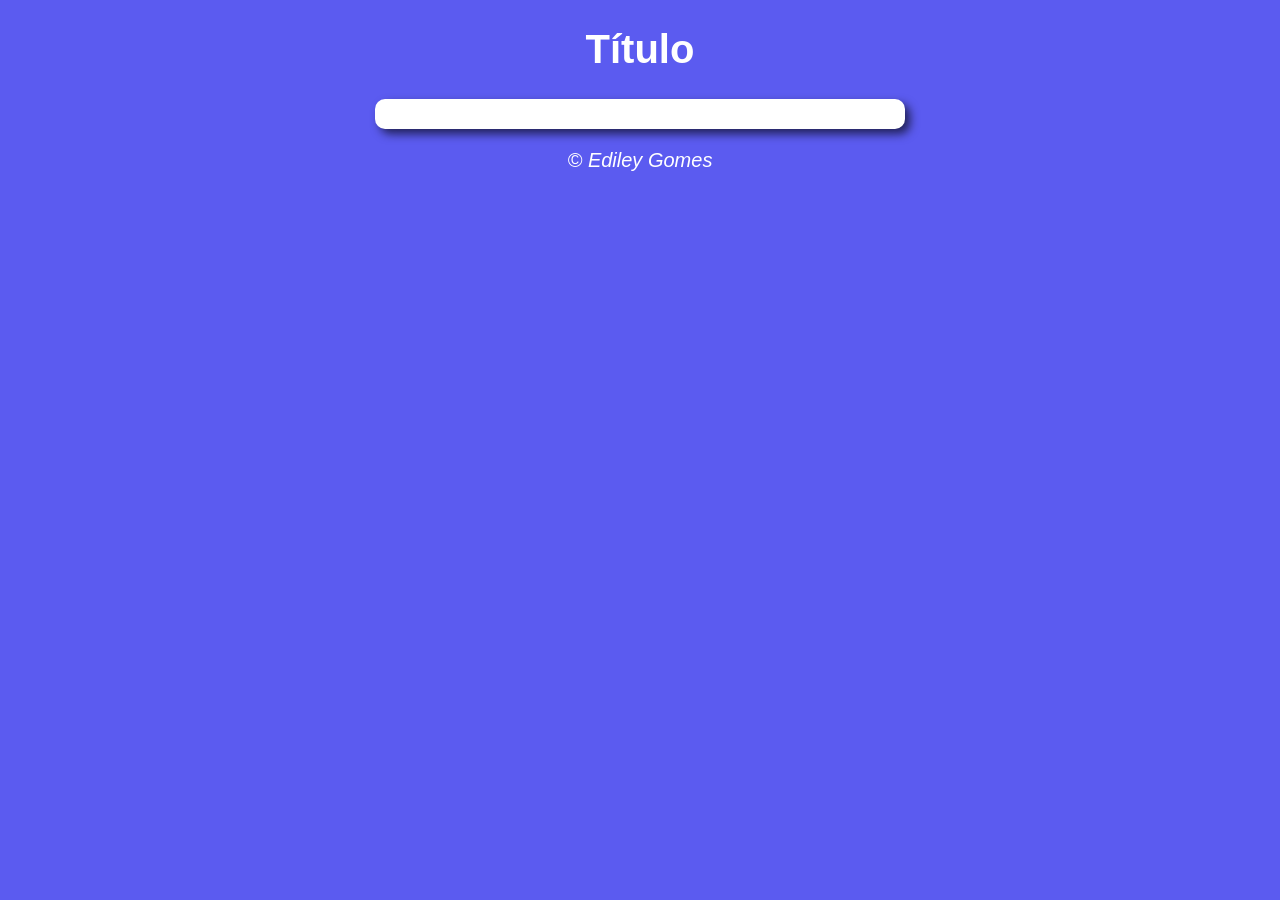
==== desafios/desafio-part-1/modelo.html @ 82ce72ce "2" ====
<!DOCTYPE html>
<html lang="pt-br">
<head>
    <meta charset="UTF-8">
    <meta name="viewport" content="width=device-width, initial-scale=1.0">
    <title>Modelo</title>
    <link rel="stylesheet" href="estilo/style.css">
</head>
<body>
    <header>
        <h1>Título</h1>
    </header>
    <section>
        <div>

        </div>
        <div>

        </div>
    </section>
    <footer>
        <p>&copy; Ediley Gomes</p>
    </footer>
    <script src="script/script.js"></script>
</body>
</html>
---- desafios/desafio-part-1/estilo/style.css ----
body {
    background-color: rgb(91, 91, 240);
    font: normal 15pt arial;
}

header {
    color: white;
    text-align: center;
}

section {
    background-color: white;
    border-radius: 10px;
    padding: 15px;
    width: 500px;
    margin: auto;
    box-shadow: 5px 5px 10px rgba(0, 0, 0, 0.63);
}

footer {
    color: white;
    text-align: center;
    font-style: italic;
}
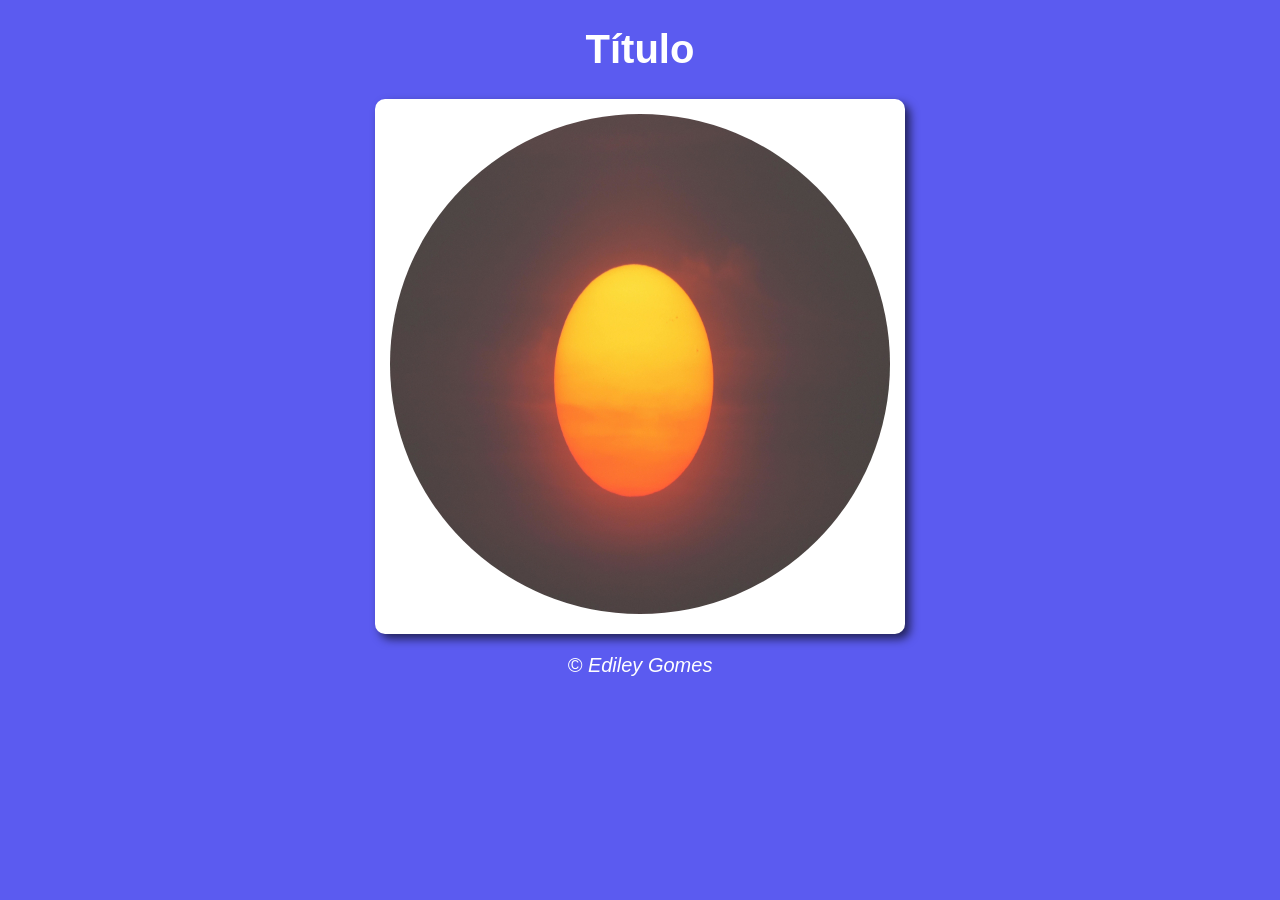
==== commit 70e6cabe: "2" ====
--- a/desafios/desafio-part-1/modelo.html
+++ b/desafios/desafio-part-1/modelo.html
@@ -12,7 +12,7 @@
     </header>
     <section>
         <div>
-
+            <img src="./img/sla.JPG" alt="">
         </div>
         <div>
 
--- a/desafios/desafio-part-1/estilo/style.css
+++ b/desafios/desafio-part-1/estilo/style.css
@@ -21,4 +21,11 @@
     color: white;
     text-align: center;
     font-style: italic;
+}
+
+img {
+    width: 500px;
+    margin: auto;
+    border-radius: 50%;
+    position: relative;
 }
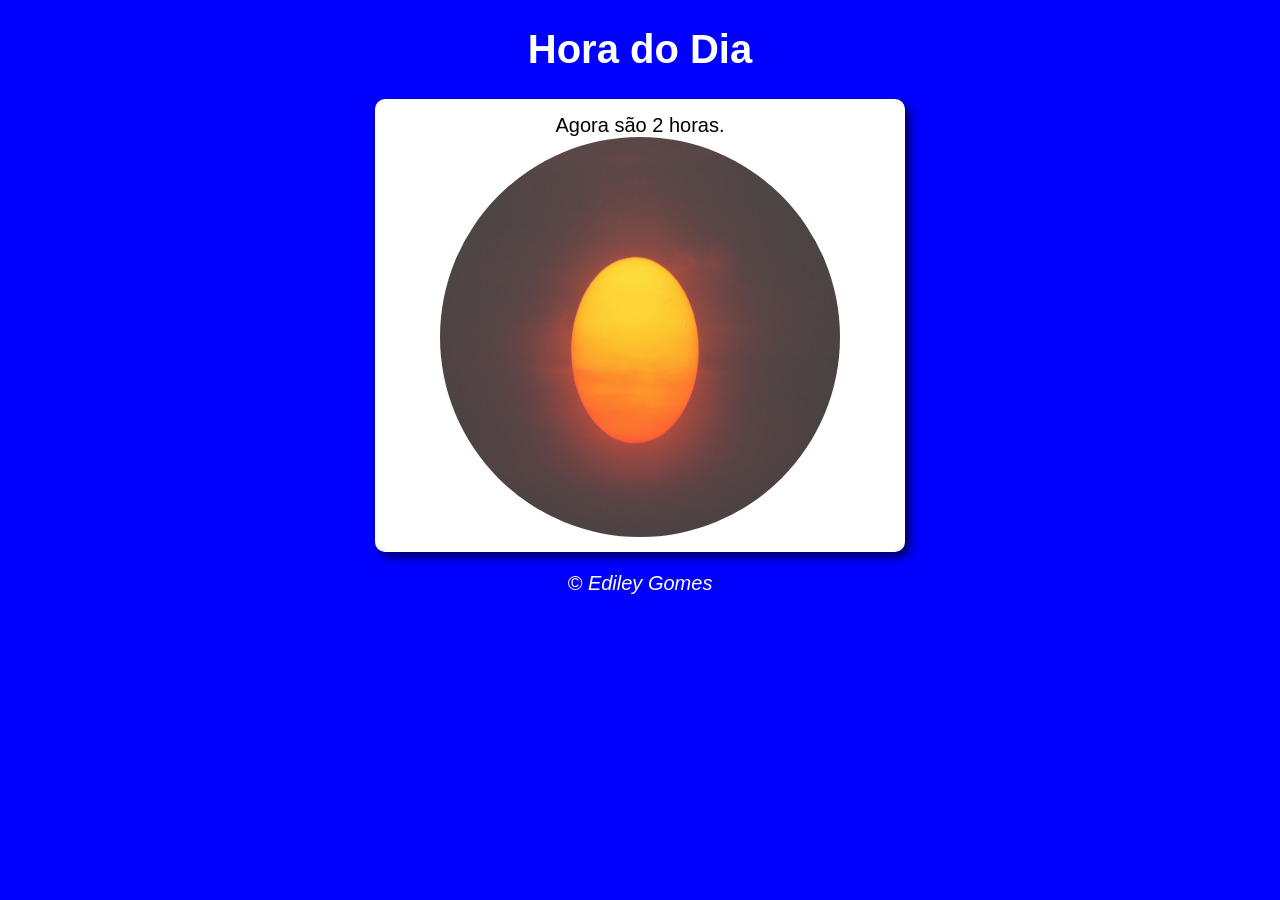
==== commit 9a69ad47: "2" ====
--- a/desafios/desafio-part-1/modelo.html
+++ b/desafios/desafio-part-1/modelo.html
@@ -6,16 +6,16 @@
     <title>Modelo</title>
     <link rel="stylesheet" href="estilo/style.css">
 </head>
-<body>
+<body id="body" onload="carregar()">
     <header>
-        <h1>Título</h1>
+        <h1>Hora do Dia</h1>
     </header>
     <section>
-        <div>
-            <img src="./img/sla.JPG" alt="">
+        <div id="msg">
+            Aqui Vai aparecer a Hora
         </div>
-        <div>
-
+        <div id="foto">
+            <img id="imagem" src="../desafio-part-1/img/sla.JPG" alt="Foto do dia">
         </div>
     </section>
     <footer>
--- a/desafios/desafio-part-1/estilo/style.css
+++ b/desafios/desafio-part-1/estilo/style.css
@@ -24,8 +24,13 @@
 }
 
 img {
-    width: 500px;
+    width: 400px;
     margin: auto;
     border-radius: 50%;
-    position: relative;
+}
+
+#foto, #msg{
+    align-items: center;
+    display: flex;
+    justify-content: center;
 }
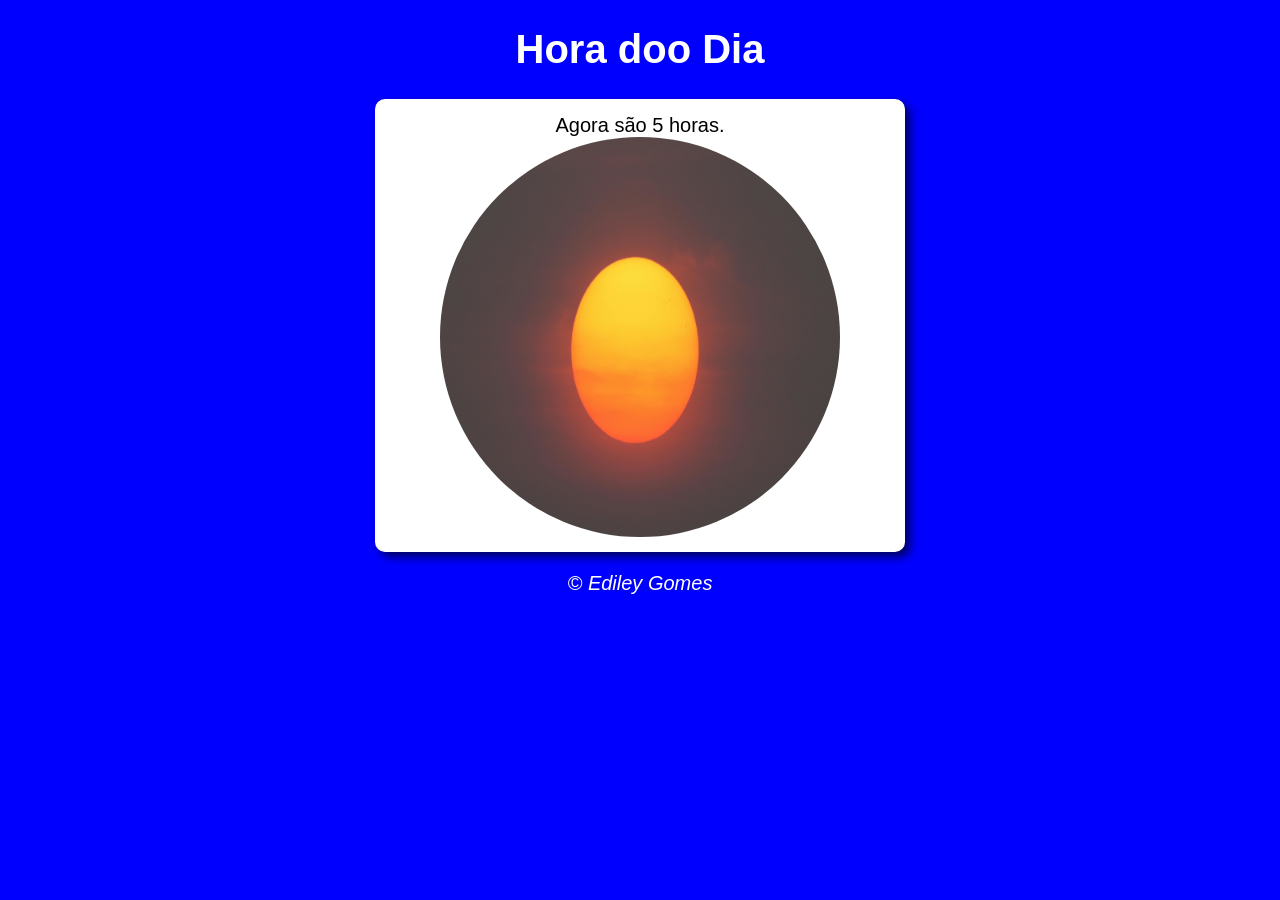
==== commit 60a4ed5a: "Update modelo.html" ====
--- a/desafios/desafio-part-1/modelo.html
+++ b/desafios/desafio-part-1/modelo.html
@@ -8,14 +8,14 @@
 </head>
 <body id="body" onload="carregar()">
     <header>
-        <h1>Hora do Dia</h1>
+        <h1>Hora doo Dia</h1>
     </header>
     <section>
         <div id="msg">
             Aqui Vai aparecer a Hora
         </div>
         <div id="foto">
-            <img id="imagem" src="../desafio-part-1/img/sla.JPG" alt="Foto do dia">
+            <img id="imagem" src="" alt="Foto do dia">
         </div>
     </section>
     <footer>
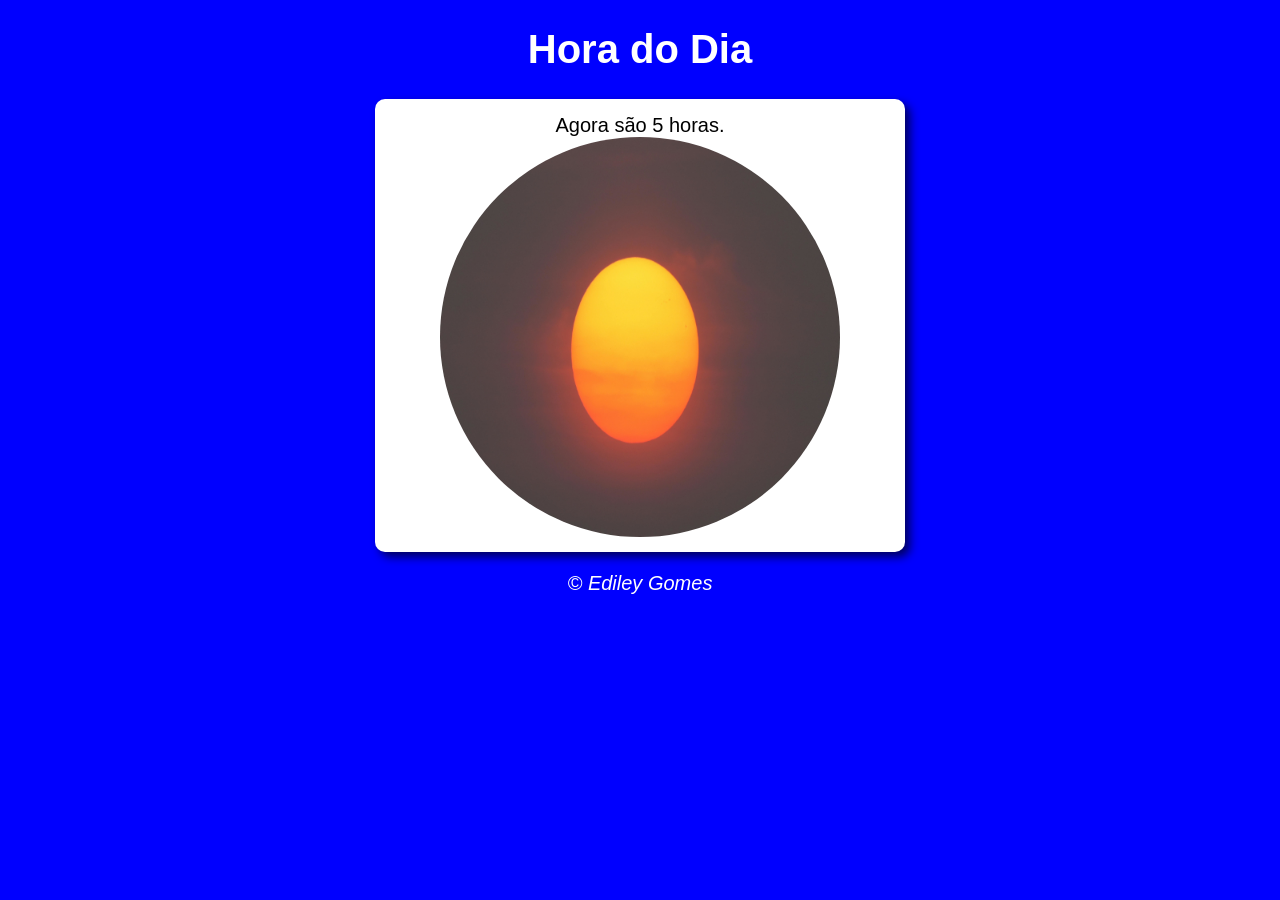
==== commit 870e87b1: "Update modelo.html" ====
--- a/desafios/desafio-part-1/modelo.html
+++ b/desafios/desafio-part-1/modelo.html
@@ -8,7 +8,7 @@
 </head>
 <body id="body" onload="carregar()">
     <header>
-        <h1>Hora doo Dia</h1>
+        <h1>Hora do Dia</h1>
     </header>
     <section>
         <div id="msg">
